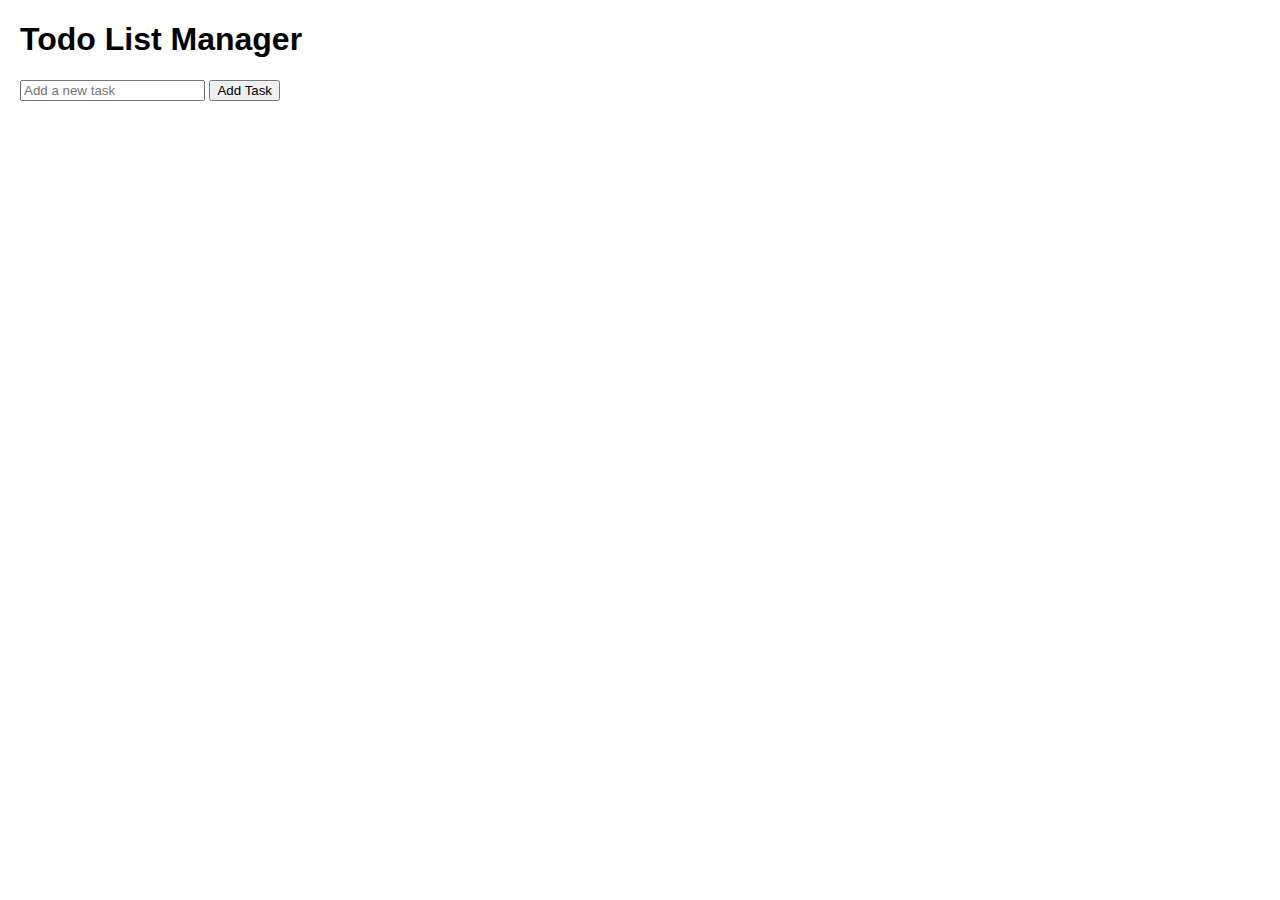
==== forntend/index.html @ b1ebce87 "Add files via upload" ====
<!DOCTYPE html>
<html lang="en">
<head>
    <meta charset="UTF-8">
    <meta name="viewport" content="width=device-width, initial-scale=1.0">
    <link rel="stylesheet" href="styles.css">
    <title>Todo List Manager</title>
</head>
<body>
    <h1>Todo List Manager</h1>
    <input type="text" id="taskInput" placeholder="Add a new task">
    <button onclick="addTask()">Add Task</button>
    <ul id="taskList"></ul>
    <script src="app.js"></script>
</body>
</html>
---- forntend/styles.css ----
body {
    font-family: Arial, sans-serif;
    margin: 20px;
}
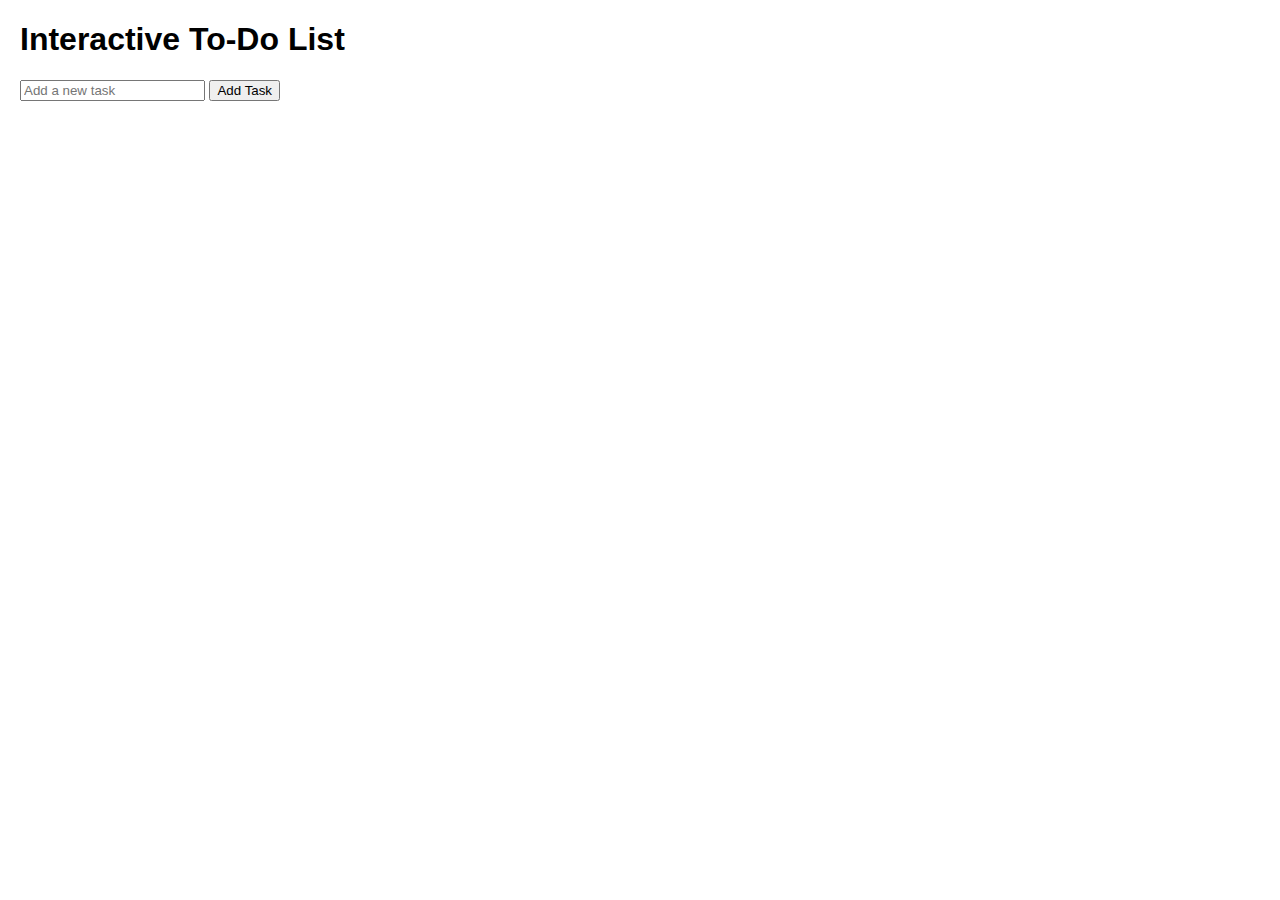
==== commit d203709a: "Update index.html" ====
--- a/forntend/index.html
+++ b/forntend/index.html
@@ -4,13 +4,15 @@
     <meta charset="UTF-8">
     <meta name="viewport" content="width=device-width, initial-scale=1.0">
     <link rel="stylesheet" href="styles.css">
-    <title>Todo List Manager</title>
+    <title>Interactive To-Do List Manager</title>
 </head>
 <body>
-    <h1>Todo List Manager</h1>
-    <input type="text" id="taskInput" placeholder="Add a new task">
-    <button onclick="addTask()">Add Task</button>
+    <h1>Interactive To-Do List</h1>
+    <form id="taskForm">
+        <input type="text" id="taskInput" placeholder="Add a new task" required>
+        <button type="submit">Add Task</button>
+    </form>
     <ul id="taskList"></ul>
     <script src="app.js"></script>
 </body>
-</html>+</html>
